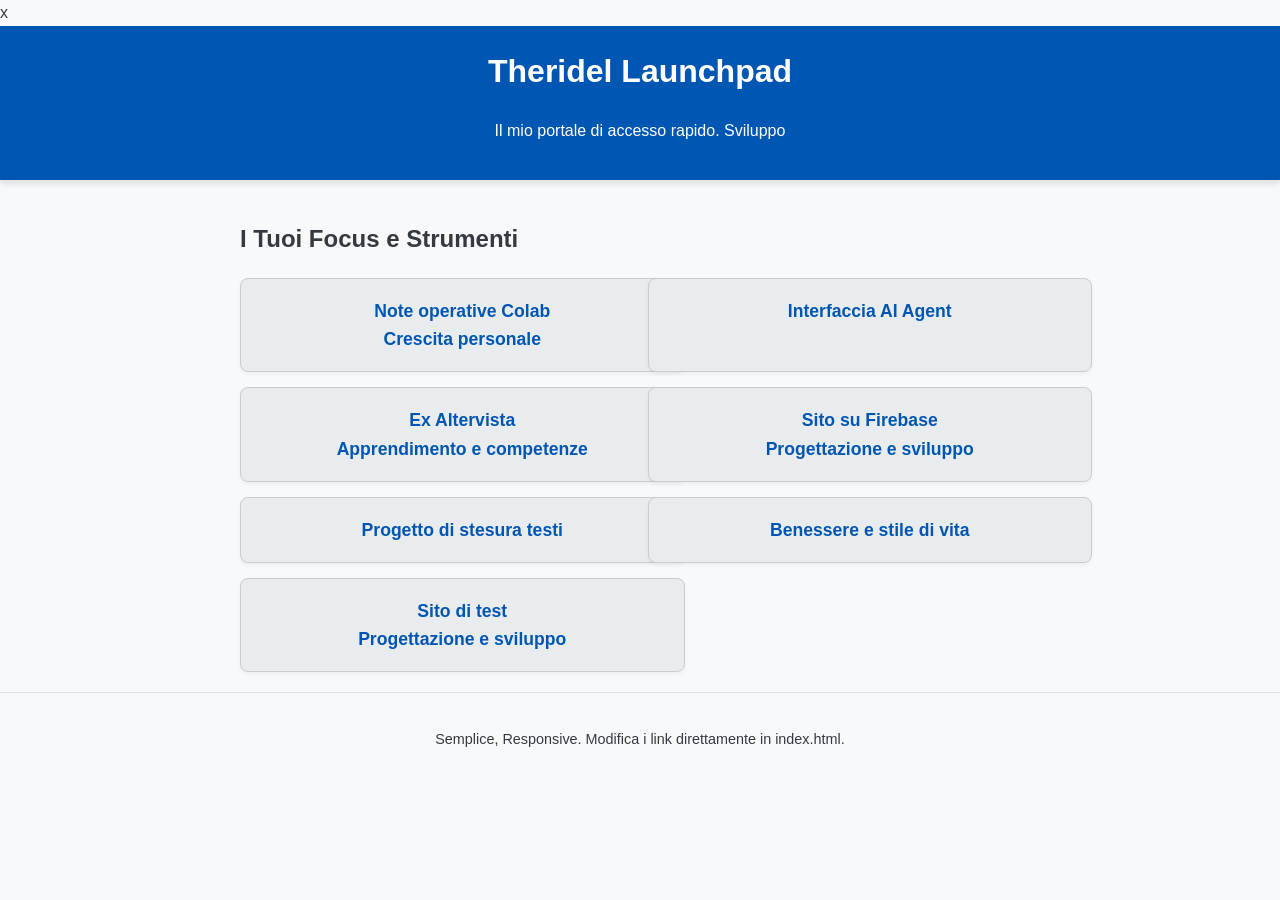
==== frontend_public/index.html @ cb44293f "Update index.html" ====
x<!DOCTYPE html>
<html lang="it">
<head>
    <meta charset="UTF-8">
    <meta name="viewport" content="width=device-width, initial-scale=1.0">
    <title>Theridel Launchpad</title>
    <link rel="stylesheet" href="style.css">
</head>
    
<body>
    <header>
        <h1>Theridel Launchpad</h1>
        <p>Il mio portale di accesso rapido. Sviluppo</p>
    </header>

<main class="container">
    <section id="links-display">
        <h2>I Tuoi Focus e Strumenti</h2>
        
        <div class="container-pulsanti">    
            <a href="colab.html" class="link-card">
                Note operative Colab<br>Crescita personale</a>
            
            <a href="/interfacciaAgent.html" class="link-card">
                Interfaccia AI Agent</a>
            
            <a href="https://gestionecoach.altervista.org/" class="link-card">
                Ex Altervista<br>Apprendimento e competenze</a>
            
            <a href="https://sito-di-coach.web.app/" class="link-card">
                Sito su Firebase<br>Progettazione e sviluppo</a>

            <a href="stesuraTesti.html" class="link-card">
                Progetto di stesura testi</a>

            <a href="https://theridelelfo.github.io/ProgettoLibri/blob/main/index.html" class="link-card">
                Benessere e stile di vita</a>

            <a href="test.html" class="link-card">
                Sito di test<br>Progettazione e sviluppo</a>
        </div>    
    </section>
</main>

    <footer>
        <p>Semplice, Responsive. Modifica i link direttamente in index.html.</p>
    </footer>

</body>
</html>
---- frontend_public/style.css ----
:root {
    --primary-color: #0056b3; /* Blu scuro per evidenza */
    --secondary-color: #e9ecef; /* Sfondo per le card */
    --background-light: #f8f9fa;
    --text-dark: #343a40;
}

body {
    font-family: 'Segoe UI', Tahoma, Geneva, Verdana, sans-serif;
    line-height: 1.6;
    margin: 0;
    padding: 0;
    background-color: var(--background-light);
    color: var(--text-dark);
}

.container {
    width: 95%; 
    max-width: 800px;
    margin: 20px auto; 
    padding: 0;
}

header {
    background-color: var(--primary-color);
    color: white;
    padding: 20px 0;
    text-align: center;
    box-shadow: 0 4px 6px rgba(0, 0, 0, 0.1);
}

h1, h2 {
    color: var(--text-dark);
    margin-top: 0;
}

header h1, header p {
    color: white;
}

/* Layout del Launchpad con CSS Grid Unificato */
.container-pulsanti {
  display: grid;
  grid-template-columns: 1fr; /* Default mobile: 1 colonna */
  gap: 15px;
  max-width: 600px;
  margin: 20px auto;
}

/* Modifica la tua classe .link-card esistente aggiungendo larghezza automatica */
.link-card {
  display: block;
  padding: 18px 25px;
  border: 1px solid #ccc;
  border-radius: 8px;
  text-decoration: none;
  color: var(--primary-color);
  background-color: var(--secondary-color);
  font-weight: bold;
  font-size: 1.1em;
  transition: all 0.3s ease;
  box-shadow: 0 2px 4px rgba(0, 0, 0, 0.05);
  text-align: center;
  width: auto; /* Lasciamo che Grid decida la larghezza */
}

/* Aggiorna la tua Media Query esistente */
@media (min-width: 600px) {
  .container {
    margin-top: 40px;
    width: 90%;
  }
  
  .container-pulsanti {
    grid-template-columns: 1fr 1fr; /* Sopra i 600px: 2 colonne */
    max-width: 800px;
  }
}

/* Link Card */
.link-card {
    display: block;
    padding: 18px 25px;
    border: 1px solid #ccc;
    border-radius: 8px;
    text-decoration: none;
    color: var(--primary-color);
    background-color: var(--secondary-color);
    font-weight: bold;
    font-size: 1.1em;
    transition: background-color 0.3s, border-color 0.3s, transform 0.2s;
    box-shadow: 0 2px 4px rgba(0, 0, 0, 0.05);
    text-align: center; /* Centra il testo all'interno della card */
    width: 100%;
    max-width: 400px;
}

.link-card:hover {
    background-color: #dee2e6;
    border-color: var(--primary-color);
    transform: translateY(-2px); 
}

/* Stile per i pulsanti di navigazione secondari */
.btn-link {
    display: inline-block;
    padding: 10px 20px;
    background-color: var(--primary-color);
    color: white;
    text-decoration: none;
    border-radius: 6px;
    font-weight: bold;
    font-size: 0.9em;
    transition: background-color 0.3s, opacity 0.2s;
    margin: 10px 5px;
    box-shadow: 0 2px 4px rgba(0, 0, 0, 0.1);
}

.btn-link:hover {
    background-color: #004494; /* Un blu leggermente più scuro del primary */
    color: white;
    opacity: 0.9;
}

/* Media Query: Adattamento per schermi più grandi (Tablet/Desktop) */
@media (min-width: 600px) {
    .container {
        margin-top: 40px;
        width: 90%;
    }
    
    .grid {
        /* Passaggio a layout a griglia/colonne per schermi più grandi */
        flex-direction: row; 
        flex-wrap: wrap;
        justify-content: center;
    }

    .link-card {
        flex-basis: calc(50% - 7.5px); /* Due colonne */
    }
}

footer {
    text-align: center;
    padding: 20px;
    font-size: 0.9em;
    color: var(--text-dark);
    border-top: 1px solid #dee2e6;
    padding-left: 10px; /* ✅ aggiunto */
    padding-right: 10px; /* ✅ aggiunto */
}
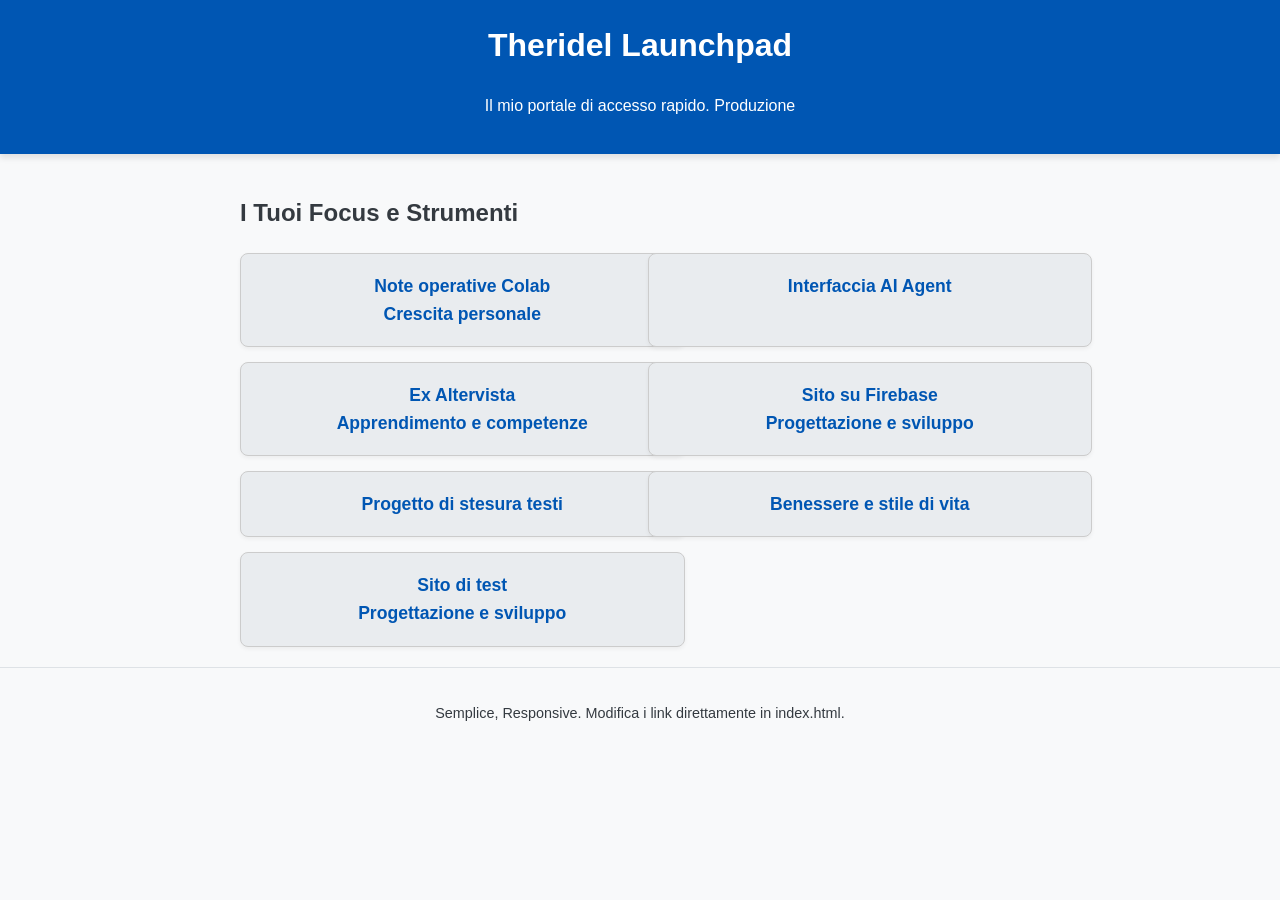
==== commit 1fe26033: "Update index.html" ====
--- a/frontend_public/index.html
+++ b/frontend_public/index.html
@@ -1,4 +1,4 @@
-x<!DOCTYPE html>
+<!DOCTYPE html>
 <html lang="it">
 <head>
     <meta charset="UTF-8">
@@ -10,7 +10,7 @@
 <body>
     <header>
         <h1>Theridel Launchpad</h1>
-        <p>Il mio portale di accesso rapido. Sviluppo</p>
+        <p>Il mio portale di accesso rapido. Produzione</p>
     </header>
 
 <main class="container">
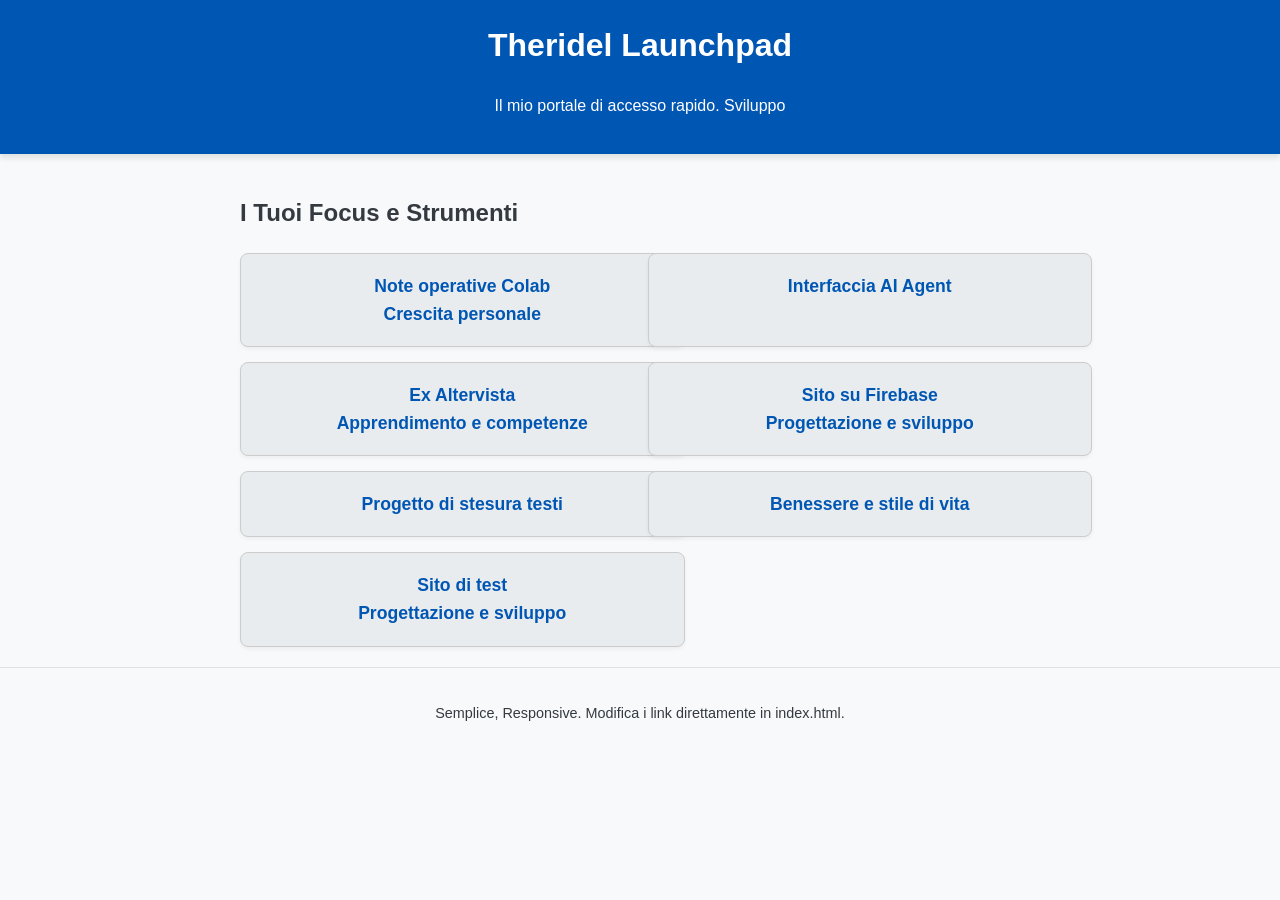
==== commit db6b4d88: "Update index.html" ====
--- a/frontend_public/index.html
+++ b/frontend_public/index.html
@@ -10,7 +10,7 @@
 <body>
     <header>
         <h1>Theridel Launchpad</h1>
-        <p>Il mio portale di accesso rapido. Produzione</p>
+        <p>Il mio portale di accesso rapido. Sviluppo</p>
     </header>
 
 <main class="container">
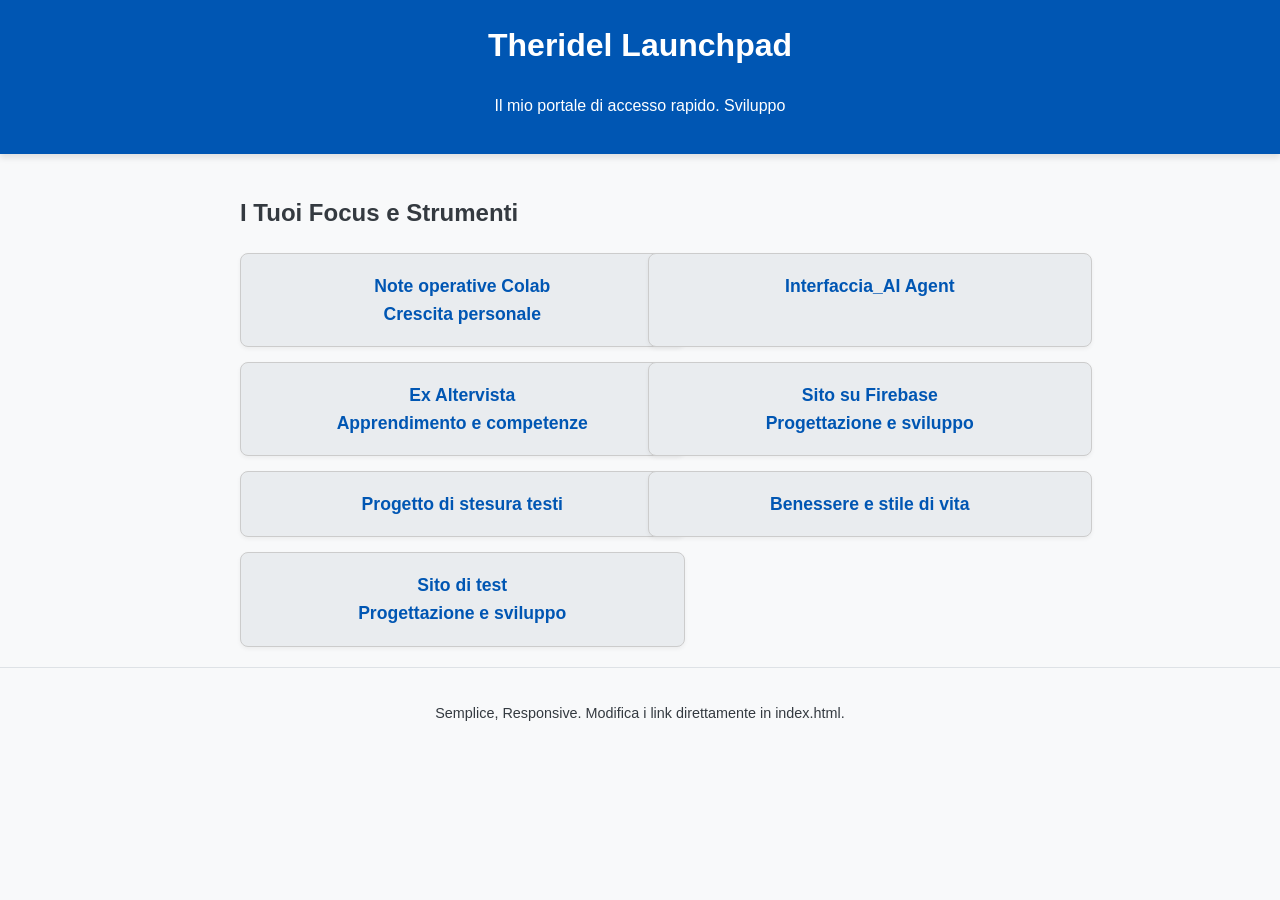
==== commit cce173e0: "Update index.html" ====
--- a/frontend_public/index.html
+++ b/frontend_public/index.html
@@ -21,8 +21,8 @@
             <a href="colab.html" class="link-card">
                 Note operative Colab<br>Crescita personale</a>
             
-            <a href="/interfacciaAgent.html" class="link-card">
-                Interfaccia AI Agent</a>
+            <a href="interfacciaAI.html" class="link-card">
+                Interfaccia_AI Agent</a>
             
             <a href="https://gestionecoach.altervista.org/" class="link-card">
                 Ex Altervista<br>Apprendimento e competenze</a>
